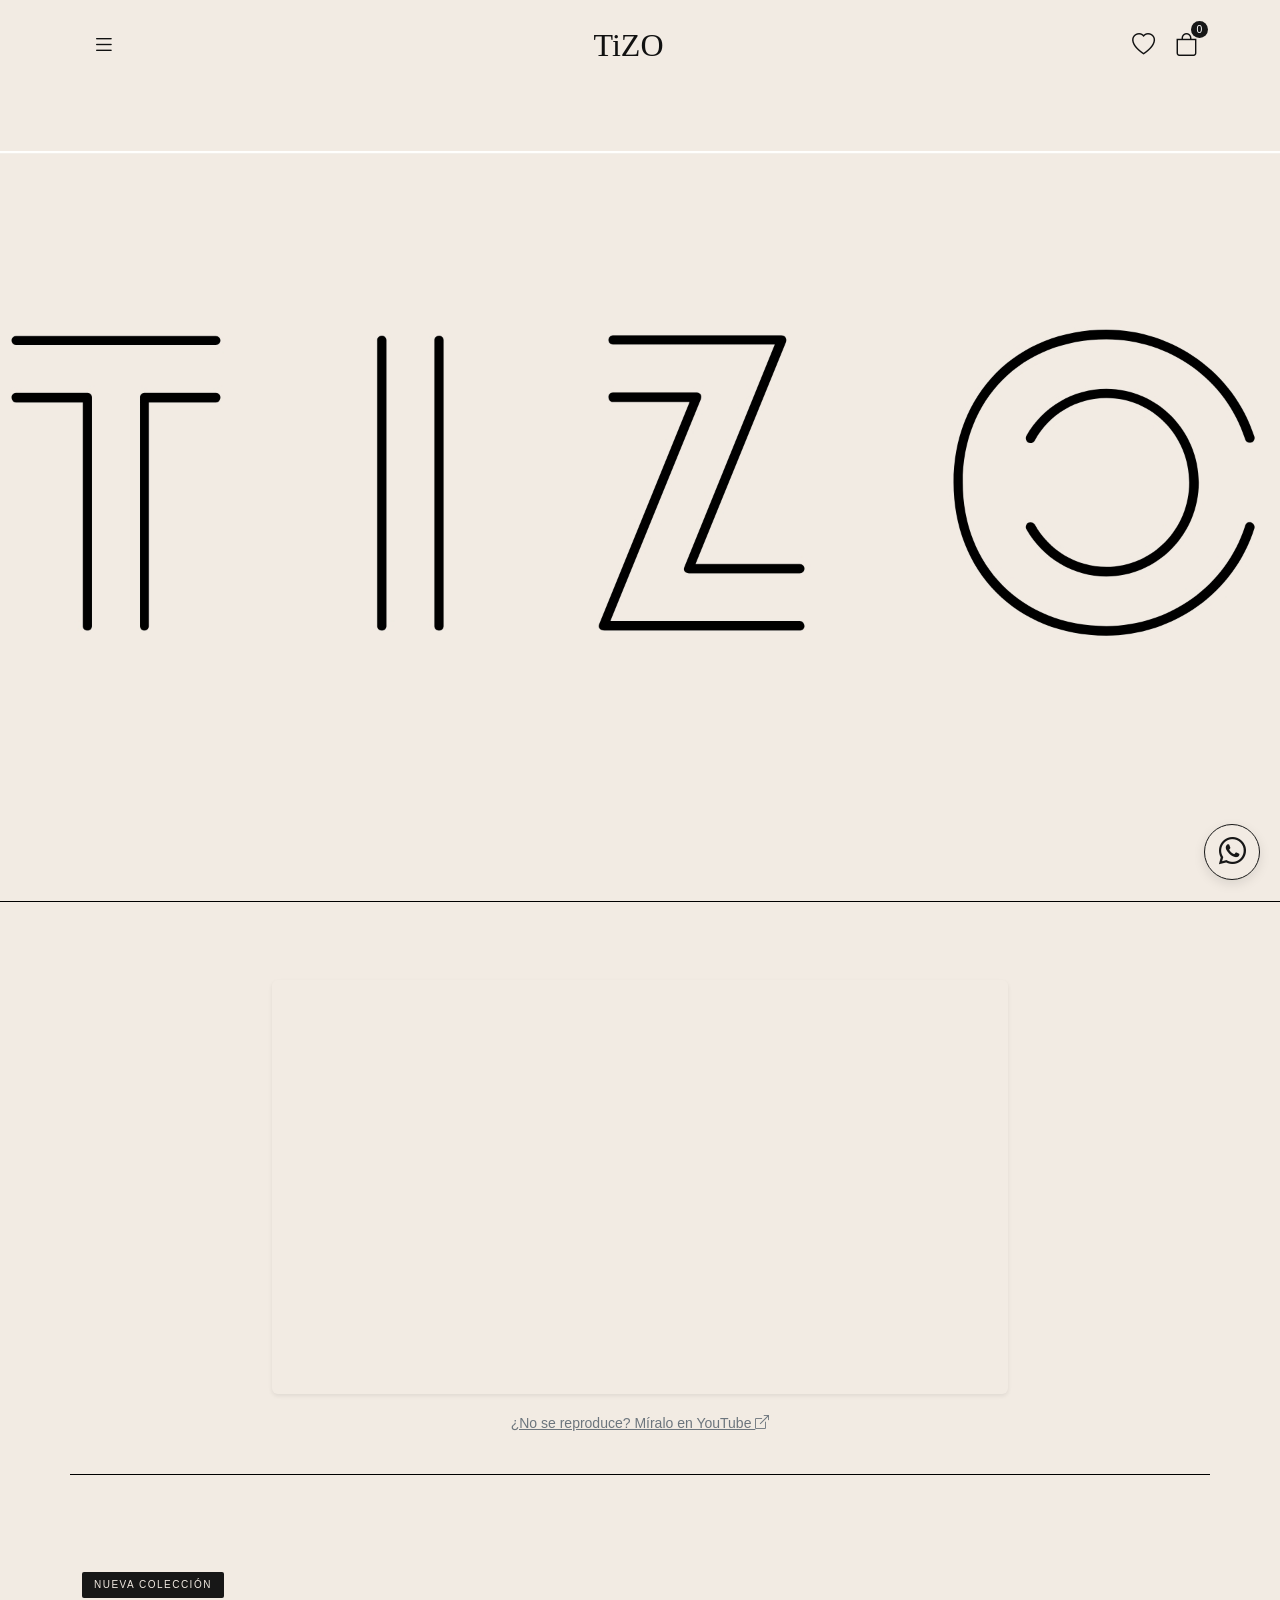
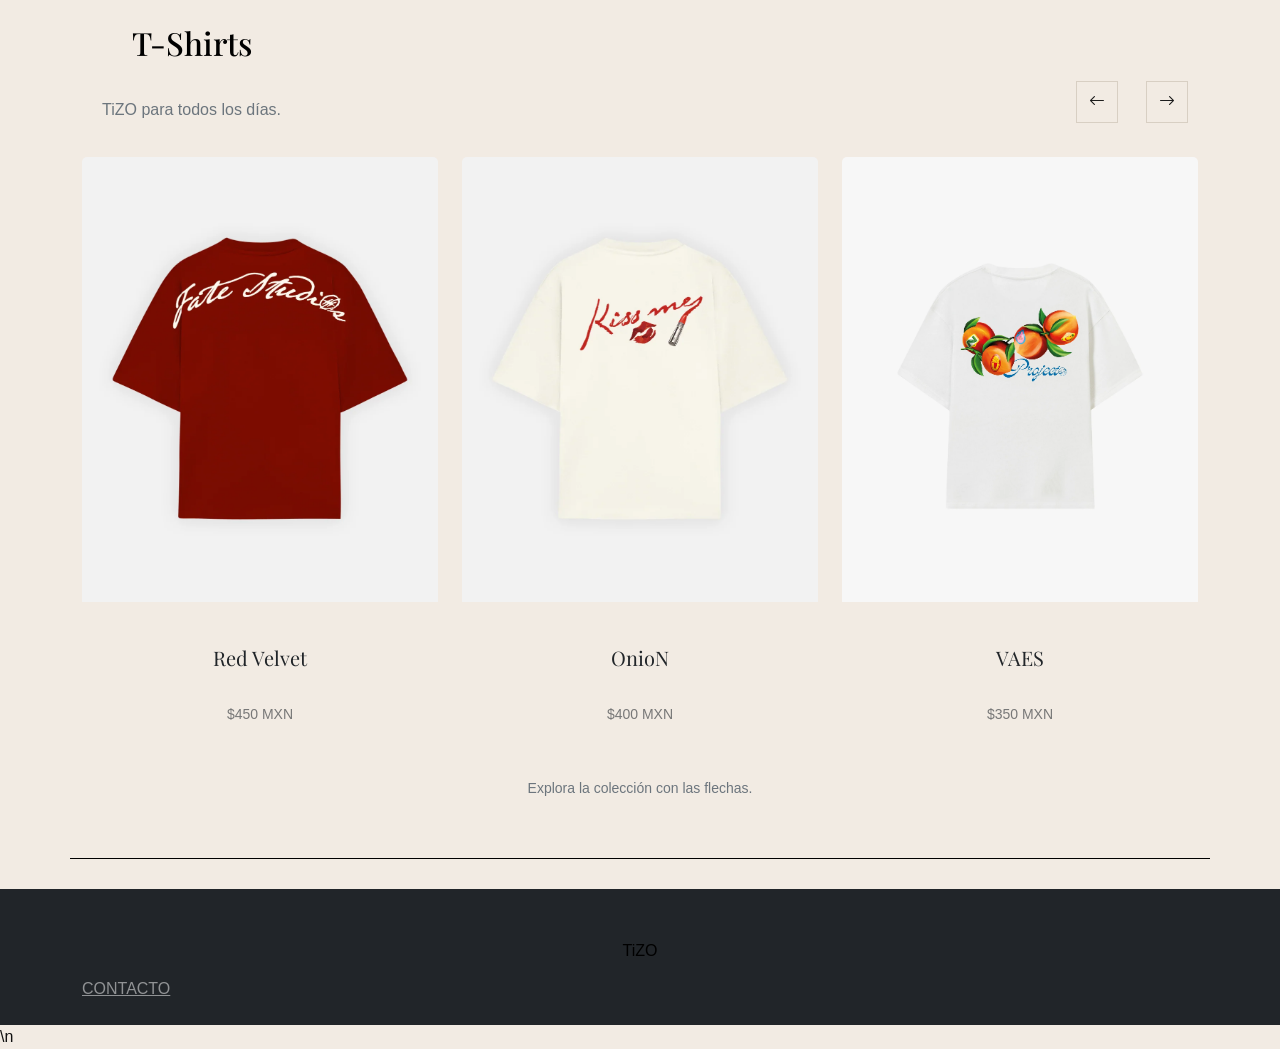
==== index.html @ a47ca125 "Add files via upload" ====
<!DOCTYPE html>
<html lang="es">

<head>
    <meta charset="UTF-8">
    <meta name="viewport" content="width=device-width, initial-scale=1.0">

    <title>TiZO | Playeras Minimalistas y Colección</title>

    <meta name="description" content="Descubre TiZO, una colección de playeras minimalistas con diseños únicos. Explora nuestros modelos y encuentra tu estilo.">

    <meta name="keywords" content="TiZO, playeras minimalistas, camisetas, ropa minimalista, colección de playeras, diseños originales">
    <meta name="author" content="TiZO">

    <meta property="og:title" content="TiZO | Playeras Minimalistas y Colección">
    <meta property="og:description" content="Explora la colección TiZO: playeras minimalistas con diseños únicos que destacan por su estilo y sencillez.">
    <meta property="og:type" content="website">

    <meta name="robots" content="index, follow">

    <link
        href="https://cdn.jsdelivr.net/npm/bootstrap@5.3.0/dist/css/bootstrap.min.css"
        rel="stylesheet"
    >

    <link
        href="https://cdn.jsdelivr.net/npm/bootstrap-icons@1.11.3/font/bootstrap-icons.min.css"
        rel="stylesheet"
    >

    <link rel="preconnect" href="https://fonts.googleapis.com">
    <link rel="preconnect" href="https://fonts.gstatic.com" crossorigin>

    <link
        href="https://fonts.googleapis.com/css2?family=Playfair+Display:wght@400;500;700&display=swap"
        rel="stylesheet"
    >

    <link rel="stylesheet" href="styles.css">
</head>


<!-- BOTÓN FLOTANTE DE WHATSAPP -->
<a
  href="https://wa.me/5215535069601"
  target="_blank"
  rel="noopener noreferrer"
  class="whatsapp-tizo"
  aria-label="Contactar a TiZO por WhatsApp"
  title="Contáctanos por WhatsApp"
>
  <i class="bi bi-whatsapp" aria-hidden="true"></i>
</a>


<body>

    
    <nav class="navbar">
        <div class="container">

            <button
                class="icon-btn"
                type="button"
                data-bs-toggle="offcanvas"
                data-bs-target="#menuTiZO"
                aria-controls="menuTiZO"
                aria-label="Abrir menú"
            >
                <i class="bi bi-list"></i>
            </button>

            <a href="index.html" class="logo">TiZO</a>

            <div class="nav-icons">
                <a href="clothing.html" aria-label="Favoritos">
                    <i class="bi bi-heart"></i>
                </a>

                 <a href="carrito.html" class="icono-carrito" aria-label="Mi carrito">
                    <i class="bi bi-bag"></i>
                    <span id="contadorCarrito">0</span>
                </a>
            </div>

        </div>
    </nav>

    
    <div
        class="offcanvas offcanvas-start"
        tabindex="-1"
        id="menuTiZO"
        aria-labelledby="menuTiZOTitulo"
    >
        <div class="offcanvas-header">

            <h5 class="offcanvas-title" id="menuTiZOTitulo">
                TiZO
            </h5>

            <button
                type="button"
                class="btn-close"
                data-bs-dismiss="offcanvas"
                aria-label="Cerrar menú"
            ></button>

        </div>

        <div class="offcanvas-body">
            <nav class="menu-tizo" aria-label="Navegación principal">
                <a href="index.html">Inicio</a>
                <a href="clothing.html">Clothing</a>
                <a href="carrito.html">Mi carrito</a>
                <a href="contacto.html">Contacto</a>
            </nav>
        </div>
    </div>


    <!-- BANNER PRINCIPAL -->
    <section class="container-fluid px-0">
        <img
            src="banner2.jpg"
            class="img-fluid w-100"
            alt="Texturas textiles de bambú"
        >
    </section>


    <!-- VIDEO -->
    <section class="container my-5">
        <div class="row justify-content-center">
            <div class="col-12 col-lg-8">
                <div class="ratio ratio-16x9 rounded overflow-hidden shadow-sm">
                    <iframe
                        src="https://www.youtube.com/embed/IUFN8d3WBF4?si=AcP2ISqA1IZ7TG-O"
                        title="Video de presentación de TiZO"
                        loading="lazy"
                        allow="accelerometer; clipboard-write; encrypted-media; gyroscope; picture-in-picture; web-share"
                        referrerpolicy="strict-origin-when-cross-origin"
                        allowfullscreen></iframe>
                </div>
                <p class="text-center small mt-2 mb-0">
                    <a href="https://www.youtube.com/watch?v=IUFN8d3WBF4" target="_blank" rel="noopener" class="text-secondary">
                        ¿No se reproduce? Míralo en YouTube <i class="bi bi-box-arrow-up-right"></i>
                    </a>
                </p>
            </div>
        </div>
    </section>


    
    <section class="container py-5">

        <div class="d-flex flex-wrap justify-content-between align-items-end gap-3 mb-4">

            <div>
                <span class="badge badge-tizo">Nueva colección</span>
                <h2 class="mt-3 mb-2">T-Shirts</h2>
                <p class="text-secondary mb-0">
                    TiZO para todos los días.
                </p>
            </div>

            
            <div class="d-flex gap-2">

                <button
                    class="btn-carrusel"
                    type="button"
                    data-bs-target="#carruselTiZO"
                    data-bs-slide="prev"
                    aria-label="Ver playeras anteriores"
                >
                    <i class="bi bi-arrow-left"></i>
                </button>

                <button
                    class="btn-carrusel"
                    type="button"
                    data-bs-target="#carruselTiZO"
                    data-bs-slide="next"
                    aria-label="Ver siguientes playeras"
                >
                    <i class="bi bi-arrow-right"></i>
                </button>

            </div>
        </div>


        
        <div id="carruselTiZO" class="carousel slide">

            <div class="carousel-inner">


                
                <div class="carousel-item active">

                    <div class="row g-4">

                        
                        <div class="col-12 col-sm-6 col-lg-4">
                            <a href="producto.html?id=1" class="text-decoration-none text-dark d-block h-100" aria-label="Ver detalles de Red Velvet">
                                <article class="card producto-card h-100">
                                <img
                                    src="red.jpg"
                                    class="card-img-top producto-img"
                                    alt="Playera Red Velvet"
                                >

                                <div class="card-body">
                                    <h3 class="card-title">Red Velvet</h3>
                                    <p class="producto-precio">$450 MXN</p>
                                </div>
                            </article>
                            </a>
                        </div>

                        
                        <div class="col-12 col-sm-6 col-lg-4">
                            <a href="producto.html?id=2" class="text-decoration-none text-dark d-block h-100" aria-label="Ver detalles de OnioN">
                                <article class="card producto-card h-100">
                                <img
                                    src="FRPlayere.jpg"
                                    class="card-img-top producto-img"
                                    alt="Playera OnioN"
                                >

                                <div class="card-body">
                                    <h3 class="card-title">OnioN</h3>
                                    <p class="producto-precio">$400 MXN</p>
                                </div>
                            </article>
                            </a>
                        </div>

                        <!-- VAES -->
                        <div class="col-12 col-sm-6 col-lg-4">
                            <a href="producto.html?id=3" class="text-decoration-none text-dark d-block h-100" aria-label="Ver detalles de VAES">
                                <article class="card producto-card h-100">
                                <img
                                    src="imagen3.jpg"
                                    class="card-img-top producto-img"
                                    alt="Playera VAES"
                                >

                                <div class="card-body">
                                    <h3 class="card-title">VAES</h3>
                                    <p class="producto-precio">$350 MXN</p>
                                </div>
                            </article>
                            </a>
                        </div>

                    </div>
                </div>


                <!-- PÁGINA 2: PLAYERAS 4, 5 Y 6 -->
                <div class="carousel-item">

                    <div class="row g-4">

                        <div class="col-12 col-sm-6 col-lg-4">
                            <a href="producto.html?id=4" class="text-decoration-none text-dark d-block h-100" aria-label="Ver detalles de BoAT">
                                <article class="card producto-card h-100">
                                <img
                                    src="boat.jpeg"
                                    class="card-img-top producto-img"
                                    alt="Playera modelo 4"
                                >

                                <div class="card-body">
                                    <h3 class="card-title">BoAT</h3>
                                    <p class="producto-precio">$400 MXN</p>
                                </div>
                            </article>
                            </a>
                        </div>

                        <div class="col-12 col-sm-6 col-lg-4">
                            <a href="producto.html?id=5" class="text-decoration-none text-dark d-block h-100" aria-label="Ver detalles de anaId">
                                <article class="card producto-card h-100">
                                <img
                                    src="anotherone.jpeg"
                                    class="card-img-top producto-img"
                                    alt="Playera modelo 5"
                                >

                                <div class="card-body">
                                    <h3 class="card-title">anaId</h3>
                                    <p class="producto-precio">$400 MXN</p>
                                </div>
                            </article>
                            </a>
                        </div>

                        <div class="col-12 col-sm-6 col-lg-4">
                            <a href="producto.html?id=6" class="text-decoration-none text-dark d-block h-100" aria-label="Ver detalles de TTc">
                                <article class="card producto-card h-100">
                                <img
                                    src="teniscourt.jpeg"
                                    class="card-img-top producto-img"
                                    alt="Playera modelo 6"
                                >

                                <div class="card-body">
                                    <h3 class="card-title">TTc</h3>
                                    <p class="producto-precio">$400 MXN</p>
                                </div>
                            </article>
                            </a>
                        </div>

                    </div>
                </div>


                <!-- PÁGINA 3: PLAYERAS 7, 8 Y 9 -->
                <div class="carousel-item">

                    <div class="row g-4">

                        <div class="col-12 col-sm-6 col-lg-4">
                            <a href="producto.html?id=7" class="text-decoration-none text-dark d-block h-100" aria-label="Ver detalles de TequiLA">
                                <article class="card producto-card h-100">
                                <img
                                    src="tequila.jpeg"
                                    class="card-img-top producto-img"
                                    alt="Playera modelo 7"
                                >

                                <div class="card-body">
                                    <h3 class="card-title">TequiLA</h3>
                                    <p class="producto-precio">$400 MXN</p>
                                </div>
                            </article>
                            </a>
                        </div>

                        <div class="col-12 col-sm-6 col-lg-4">
                            <a href="producto.html?id=8" class="text-decoration-none text-dark d-block h-100" aria-label="Ver detalles de AaroN">
                                <article class="card producto-card h-100">
                                <img
                                    src="swigd.jpeg"
                                    class="card-img-top producto-img"
                                    alt="Playera modelo 8"
                                >

                                <div class="card-body">
                                    <h3 class="card-title">AaroN</h3>
                                    <p class="producto-precio">$400 MXN</p>
                                </div>
                            </article>
                            </a>
                        </div>

                        <div class="col-12 col-sm-6 col-lg-4">
                            <a href="producto.html?id=9" class="text-decoration-none text-dark d-block h-100" aria-label="Ver detalles de Txas Boy">
                                <article class="card producto-card h-100">
                                <img
                                    src="resi.jpeg"
                                    class="card-img-top producto-img"
                                    alt="Playera modelo 9"
                                >

                                <div class="card-body">
                                    <h3 class="card-title">Txas Boy</h3>
                                    <p class="producto-precio">$400 MXN</p>
                                </div>
                            </article>
                            </a>
                        </div>

                    </div>
                </div>

            </div>
        </div>

        <p class="text-secondary small mt-3 mb-0">
            Explora la colección con las flechas.
        </p>

    </section>


    <!-- PIE DE PÁGINA -->
    <footer class="bg-dark text-white py-4">
        <div class="container">
            <p class="mb-1">TiZO</p>

            <a href="contacto.html" class="text-white-50">
                CONTACTO
            </a>
        </div>

      
    </footer>



    <script>
        // Actualiza el contador del carrito usando los productos guardados.
        document.addEventListener('DOMContentLoaded', () => {
            const carrito = JSON.parse(localStorage.getItem('carritoTiZO') || '[]');
            const total = carrito.reduce((suma, producto) => suma + Number(producto.cantidad || 1), 0);
            const contador = document.getElementById('contadorCarrito');
            if (contador) contador.textContent = total;
        });
    </script>

    <!-- JAVASCRIPT DE BOOTSTRAP -->
    <script src="https://cdn.jsdelivr.net/npm/bootstrap@5.3.0/dist/js/bootstrap.bundle.min.js"></script>


<script>
(function () {
    const carrito = JSON.parse(localStorage.getItem('tizoCarrito') || '[]');
    const total = Array.isArray(carrito) ? carrito.reduce((s, p) => s + Number(p.cantidad || 0), 0) : 0;
    const contador = document.getElementById('contadorCarrito');
    if (contador) contador.textContent = total;
})();
</script>
\n</body>
</html>
---- styles.css ----
/* ========================================
   TIZO — ESTILOS GENERALES
======================================== */

* {
    box-sizing: border-box;
}

body {
    background-color: #f2ebe3;
    margin: 0;
    padding: 0;
    color: #111;
    font-family: Arial, Helvetica, sans-serif;
}

/* Títulos principales */

h1 {
    font-weight: 700;
    font-family: "Playfair Display", serif;
    text-align: center;
    font-size: 48px;
    margin: 60px 0 40px;
    border-bottom: 4px solid #000;
}

/* Títulos secundarios */

h2 {
    color: black;
    text-align: center;
    font-family: "Playfair Display", serif;
    margin: 30px 0 15px;
    padding: 10px 20px;
}

/* Títulos terciarios */

h3 {
    color: black;
    text-align: center;
    font-family: "Playfair Display", serif;
    margin: 20px 0 10px;
    padding: 8px 15px;
}

/* Párrafos */

p {
    color: black;
    text-align: center;
    font-family: Arial, Helvetica, sans-serif;
    margin: 15px auto;
    padding: 10px 20px;
    line-height: 1.6;
    max-width: 900px;
}

/* Secciones generales */

section {
    margin: 30px 0;
    padding: 30px 25px;
    border-bottom: 1px solid #000;
}

/* Encabezado */

header {
    margin: 0;
    padding: 20px 30px;
    border-bottom: 2px solid #000;
    background-color: #f2ebe3;
}

/* Banner principal */

.banner {
    margin: 25px 0;
    padding: 20px;
    border: 1px solid #000;
    background-color: #000;
}

/* Catálogo */

.catalogo {
    margin: 40px auto;
    padding: 30px;
    border: 1px solid #000;
}

/* Cuadrícula de productos */

.productos {
    display: grid;
    grid-template-columns: repeat(3, 1fr);
    gap: 25px;
    margin-top: 30px;
}

/* Productos */

.producto {
    background-color: #000;
    color: #f2ebe3;
    padding: 20px;
    margin: 0;
    border: 1px solid #333;
}

/* Imágenes de productos */

.producto img {
    width: 100%;
    display: block;
    margin-bottom: 15px;
    border: 1px solid #f2ebe3;
}

/* Texto dentro de productos */

.producto p {
    color: #f2ebe3;
    margin: 10px 0;
    padding: 5px;
}

/* Botones generales */

button {
    margin: 10px;
    padding: 12px 20px;
    border: 1px solid #000;
    background-color: #000;
    color: #f2ebe3;
    font-family: Arial, Helvetica, sans-serif;
    cursor: pointer;
}

button:hover {
    background-color: #f2ebe3;
    color: #000;
}

/* ========================================
   NAVEGACIÓN
======================================== */

.navbar {
    background-color: #f2ebe3;
    padding: 18px 0;
}

.navbar .container {
    display: flex;
    align-items: center;
    justify-content: space-between;
}

.logo {
    font-family: "Angelica", serif;
    font-size: 32px;
    color: #111;
    text-decoration: none;
    margin: 0 auto;
}

.icon-btn,
.nav-icons a {
    color: #111;
    font-size: 23px;
    text-decoration: none;
}

.icon-btn {
    background: none;
    border: none;
    padding: 0;
    cursor: pointer;
}

.nav-icons {
    display: flex;
    align-items: center;
    gap: 20px;
}

/* Menú lateral TiZO */

.offcanvas {
    background-color: #f2ebe3;
    color: #111;
    border-right: 1px solid #d8cfc3;
}

.offcanvas-title {
    font-family: "Playfair Display", serif;
    font-size: 28px;
    color: #111;
}

.menu-tizo {
    display: flex;
    flex-direction: column;
    gap: 0;
}

.menu-tizo a {
    display: block;
    padding: 16px 0;
    color: #111;
    text-decoration: none;
    font-family: Arial, Helvetica, sans-serif;
    font-size: 15px;
    border-bottom: 1px solid #d8cfc3;
    transition: color 0.2s ease;
}

.menu-tizo a:hover {
    color: #bb8649;
}

/* ========================================
   COLECCIÓN TIZO
======================================== */

.producto-img {
    display: block;
    width: 100%;
    aspect-ratio: 4 / 5;
    object-fit: cover;
    background-color: #e9e2d9;
}

.badge-tizo {
    background-color: #171717;
    color: #f2ebe3;
    border-radius: 2px;
    padding: 8px 12px;
    font-size: 10px;
    font-weight: 400;
    letter-spacing: 1.5px;
    text-transform: uppercase;
}

.producto-card {
    border: none;
    border-radius: 0;
    background: transparent;
}

.producto-card .card-body {
    padding: 16px 0;
}

.producto-card .card-title {
    font-family: "Playfair Display", serif;
    font-size: 20px;
    font-weight: 400;
    margin-bottom: 8px;
}

.producto-precio {
    color: #777;
    font-size: 14px;
    margin-bottom: 0;
}

/* Flechas del carrusel */

.btn-carrusel {
    width: 42px;
    height: 42px;
    border: 1px solid #d8cfc3;
    background: transparent;
    color: #171717;
    display: flex;
    align-items: center;
    justify-content: center;
    transition: background-color 0.2s ease, color 0.2s ease;
}

.btn-carrusel:hover {
    background-color: #171717;
    color: #f2ebe3;
}

/* Transición del carrusel */

#carruselTiZO .carousel-item {
    transition: transform 0.6s ease-in-out;
}

/* ========================================
   CONTACTO TIZO
======================================== */

.titulo-contacto {
    font-family: "Playfair Display", serif;
    font-size: clamp(2.8rem, 6vw, 4.5rem);
    margin-bottom: 15px;
}

.subtitulo-contacto {
    font-family: "Playfair Display", serif;
    font-size: 1.8rem;
    margin-bottom: 22px;
}

.tarjeta-contacto {
    height: 100%;
    padding: 25px;
    background: #fff;
    border: 1px solid #e5ded5;
    border-radius: 4px;
}

.tarjeta-contacto i {
    font-size: 1.5rem;
    margin-bottom: 15px;
    display: inline-block;
}

.tarjeta-contacto h3 {
    font-size: 1.1rem;
    margin-bottom: 12px;
}

.tarjeta-contacto p {
    margin-bottom: 8px;
    overflow-wrap: anywhere;
}

.tarjeta-contacto a {
    color: #555;
    text-decoration: none;
}

.tarjeta-contacto a:hover {
    color: #000;
    text-decoration: underline;
}

.formulario-contacto {
    max-width: 750px;
    margin: 0 auto;
    padding: 30px;
    background: #fff;
    border: 1px solid #e5ded5;
    border-radius: 4px;
}

.formulario-contacto .form-control,
.formulario-contacto .form-select {
    padding: 12px;
    border-color: #d8d0c6;
    border-radius: 3px;
}

.formulario-contacto .form-control:focus,
.formulario-contacto .form-select:focus {
    border-color: #777;
    box-shadow: none;
}

/* ========================================
   TIZO — CLOTHING
======================================== */

.portada-clothing {
    padding-top: 75px;
    padding-bottom: 65px;
    text-align: center;
}

.portada-clothing h1 {
    font-family: "Playfair Display", serif;
    font-size: clamp(3rem, 7vw, 5rem);
    margin: 12px 0;
}

.portada-clothing > p:last-child {
    color: #777;
}

.etiqueta-clothing {
    color: #888;
    font-size: 0.72rem;
    letter-spacing: 2px;
}

.encabezado-coleccion {
    display: flex;
    align-items: end;
    justify-content: space-between;
    gap: 20px;
    margin-bottom: 25px;
}

.encabezado-coleccion h2,
.guia-tallas h2 {
    font-family: "Playfair Display", serif;
    font-size: 2rem;
}

.encabezado-coleccion p,
.texto-medidas {
    color: #777;
    margin-bottom: 0;
}

#totalProductos {
    color: #777;
    font-size: 0.85rem;
    white-space: nowrap;
}

/* Buscador y filtros */

.filtros-clothing {
    display: flex;
    gap: 12px;
    margin-bottom: 30px;
}

.buscador-clothing {
    display: flex;
    align-items: center;
    gap: 10px;
    flex: 1;
    padding: 0 14px;
    background: #fff;
    border: 1px solid #ded8d0;
}

.buscador-clothing input {
    width: 100%;
    padding: 12px 0;
    border: none;
    outline: none;
    background: transparent;
}

.filtros-clothing > select {
    min-width: 180px;
    padding: 12px;
    border: 1px solid #ded8d0;
    background: #fff;
}

/* Tarjetas de productos */

.producto-clothing {
    height: 100%;
    background: #fff;
}

.imagen-producto {
    position: relative;
    overflow: hidden;
    background: #ebe7e1;
    aspect-ratio: 4 / 5;
}

.imagen-producto img {
    display: block;
    width: 100%;
    height: 100%;
    object-fit: cover;
    transition: transform 0.4s ease;
}

.producto-clothing:hover .imagen-producto img {
    transform: scale(1.03);
}

/* Favoritos */

.btn-favorito {
    position: absolute;
    top: 12px;
    right: 12px;
    display: grid;
    place-items: center;
    width: 38px;
    height: 38px;
    border: none;
    border-radius: 50%;
    background: rgba(255, 255, 255, 0.92);
    color: #171717;
    font-size: 1.1rem;
}

.btn-favorito[aria-pressed="true"] {
    color: #8b2929;
}

/* Información del producto */

.info-producto {
    padding: 18px 14px 20px;
}

.categoria-producto {
    margin-bottom: 5px;
    color: #888;
    font-size: 0.72rem;
    letter-spacing: 1px;
    text-transform: uppercase;
}

.info-producto h3 {
    margin-bottom: 7px;
    font-family: "Playfair Display", serif;
    font-size: 1.25rem;
}

.precio-producto {
    margin-bottom: 16px;
    font-size: 0.95rem;
}

.info-producto label {
    display: block;
    margin-bottom: 6px;
    font-size: 0.8rem;
    color: #666;
}

.select-talla {
    width: 100%;
    padding: 9px;
    margin-bottom: 12px;
    border: 1px solid #ded8d0;
    background: #fff;
}

/* Botón para agregar al carrito */

.btn-agregar {
    width: 100%;
    padding: 11px 8px;
    border: 1px solid #171717;
    background: #171717;
    color: #fff;
    font-size: 0.85rem;
    transition: background-color 0.2s, color 0.2s;
}

.btn-agregar:hover {
    background: #fff;
    color: #171717;
}

/* Contador del carrito */

.icono-carrito {
    position: relative;
}

#contadorCarrito {
    position: absolute;
    top: -7px;
    right: -10px;
    display: grid;
    place-items: center;
    min-width: 17px;
    height: 17px;
    padding: 0 4px;
    border-radius: 50%;
    background: #171717;
    color: #fff;
    font-size: 0.65rem;
}

/* Guía de tallas */

.guia-tallas {
    background: #ebe5dc;
    margin-top: 20px;
}

.guia-tallas h2 {
    margin-bottom: 12px;
}

.tabla-tallas {
    height: 100%;
    padding: 22px;
    background: #fff;
}

.tabla-tallas h3 {
    margin-bottom: 18px;
    font-family: "Playfair Display", serif;
    font-size: 1.25rem;
}

.tabla-tallas .table {
    margin-bottom: 0;
    font-size: 0.85rem;
}

.tabla-tallas .table th {
    font-weight: 500;
    color: #777;
}

.tabla-tallas .table > :not(caption) > * > * {
    padding: 10px 5px;
}

/* Pie de página */

.footer-clothing {
    border-top: 1px solid #ded8d0;
}

.footer-clothing a {
    margin: 0 12px;
    color: #333;
    text-decoration: none;
    font-size: 0.9rem;
}

.footer-clothing a:hover {
    text-decoration: underline;
}

/* ========================================
   TIZO — CARRITO
======================================== */

.carrito-pagina {
    padding-top: 55px;
    padding-bottom: 70px;
}

.encabezado-carrito {
    text-align: center;
    padding: 25px 0 55px;
}

.etiqueta-carrito {
    color: #888;
    font-size: 0.72rem;
    letter-spacing: 2px;
}

.encabezado-carrito h1 {
    font-family: "Playfair Display", serif;
    font-size: clamp(2.8rem, 6vw, 4.5rem);
    margin: 12px 0;
}

.encabezado-carrito > p:last-child {
    color: #777;
}

/* Encabezado de la lista */

.titulo-lista-carrito {
    display: flex;
    justify-content: space-between;
    align-items: center;
    gap: 15px;
    padding-bottom: 18px;
    border-bottom: 1px solid #ded8d0;
}

.titulo-lista-carrito h2,
.resumen-carrito h2,
.encabezado-recomendaciones h2 {
    font-family: "Playfair Display", serif;
    font-size: 1.7rem;
}

.titulo-lista-carrito a,
.encabezado-recomendaciones > a {
    color: #333;
    font-size: 0.85rem;
    text-decoration: none;
}

.titulo-lista-carrito a:hover,
.encabezado-recomendaciones > a:hover {
    text-decoration: underline;
}

/* Productos del carrito */

.producto-carrito {
    display: grid;
    grid-template-columns: 115px minmax(0, 1fr) auto;
    align-items: center;
    gap: 20px;
    padding: 22px 0;
    border-bottom: 1px solid #ded8d0;
}

.imagen-carrito {
    width: 115px;
    aspect-ratio: 4 / 5;
    object-fit: cover;
    background: #ebe7e1;
}

.datos-producto-carrito h3 {
    margin-bottom: 7px;
    font-family: "Playfair Display", serif;
    font-size: 1.2rem;
}

.detalle-carrito {
    margin-bottom: 7px;
    color: #777;
    font-size: 0.85rem;
}

.precio-carrito {
    margin-bottom: 12px;
    font-size: 0.9rem;
}

/* Controles de cantidad */

.controles-cantidad {
    display: inline-flex;
    align-items: center;
    gap: 16px;
    border: 1px solid #ded8d0;
    padding: 4px 9px;
}

.controles-cantidad button {
    border: 0;
    background: transparent;
    font-size: 1.1rem;
    min-width: 20px;
}

.controles-cantidad span {
    font-size: 0.85rem;
}

/* Acciones del producto */

.acciones-producto-carrito {
    display: flex;
    flex-direction: column;
    align-items: end;
    gap: 25px;
    height: 100%;
    padding-top: 4px;
}

.acciones-producto-carrito strong {
    font-size: 0.9rem;
    white-space: nowrap;
}

.btn-eliminar {
    border: 0;
    background: transparent;
    color: #777;
    font-size: 0.8rem;
    text-decoration: underline;
}

.btn-eliminar:hover {
    color: #111;
}

/* Resumen del carrito */

.resumen-carrito {
    padding: 25px;
    background: #ebe5dc;
}

.resumen-carrito h2 {
    margin-bottom: 25px;
}

.linea-resumen {
    display: flex;
    justify-content: space-between;
    gap: 15px;
    margin-bottom: 18px;
    font-size: 0.9rem;
}

.nota-resumen {
    color: #777;
    font-size: 0.78rem;
    line-height: 1.6;
}

/* Botones TiZO */

.btn-tizo {
    display: inline-flex;
    justify-content: center;
    align-items: center;
    gap: 10px;
    width: 100%;
    padding: 13px 18px;
    border: 1px solid #171717;
    background: #171717;
    color: #fff;
    text-decoration: none;
    font-size: 0.9rem;
    transition: background-color 0.2s, color 0.2s;
}

.btn-tizo:hover {
    background: transparent;
    color: #171717;
}

.btn-tizo:disabled {
    opacity: 0.45;
    cursor: not-allowed;
}

/* Carrito vacío */

.carrito-vacio {
    padding: 45px 20px;
    text-align: center;
}

.carrito-vacio > i {
    display: block;
    margin-bottom: 18px;
    font-size: 2.5rem;
}

.carrito-vacio h3 {
    font-family: "Playfair Display", serif;
    font-size: 1.5rem;
}

.carrito-vacio p {
    margin: 12px auto 25px;
    color: #777;
    font-size: 0.9rem;
}

.carrito-vacio .btn-tizo {
    width: auto;
}

/* Recomendaciones */

.recomendaciones-carrito {
    padding-top: 85px;
}

.encabezado-recomendaciones {
    display: flex;
    justify-content: space-between;
    align-items: end;
    gap: 20px;
    margin-bottom: 25px;
}

.recomendacion-producto img {
    display: block;
    width: 100%;
    aspect-ratio: 4 / 5;
    object-fit: cover;
    background: #ebe7e1;
}

.recomendacion-producto h3 {
    margin: 15px 0 5px;
    font-family: "Playfair Display", serif;
    font-size: 1.2rem;
}

.recomendacion-producto p {
    color: #777;
    font-size: 0.9rem;
}

.btn-recomendacion {
    width: 100%;
    padding: 10px;
    border: 1px solid #171717;
    background: transparent;
    color: #171717;
    font-size: 0.82rem;
    transition: background-color 0.2s, color 0.2s;
}

.btn-recomendacion:hover {
    background: #171717;
    color: #fff;
}

/* ========================================
   RESPONSIVE — TABLET Y CELULAR
======================================== */

/* Tabletas y dispositivos medianos */

@media (max-width: 991.98px) {
    .productos {
        grid-template-columns: repeat(2, minmax(0, 1fr));
        gap: 20px;
    }

    .catalogo {
        padding: 24px;
    }

    .producto-carrito {
        grid-template-columns: 90px minmax(0, 1fr);
        gap: 15px;
    }

    .imagen-carrito {
        width: 90px;
    }

    .acciones-producto-carrito {
        grid-column: 2;
        flex-direction: row;
        flex-wrap: wrap;
        align-items: center;
        justify-content: space-between;
        gap: 12px;
        padding-top: 0;
    }

    .filtros-clothing {
        flex-wrap: wrap;
    }

    .buscador-clothing {
        flex-basis: 100%;
    }
}

/* Celulares */

@media (max-width: 576px) {
    h1 {
        font-size: 36px;
        margin: 40px 0 30px;
    }

    section {
        padding: 24px 16px;
    }

    .catalogo {
        padding: 16px;
        margin: 24px auto;
    }

    .productos {
        grid-template-columns: repeat(2, minmax(0, 1fr));
        gap: 12px;
    }

    .producto {
        padding: 12px;
    }

    .producto-card .card-title {
        font-size: 18px;
    }

    .btn-carrusel {
        width: 38px;
        height: 38px;
    }

    .navbar {
        padding: 12px 0;
    }

    .navbar .container {
        gap: 10px;
    }

    .logo {
        font-size: 27px;
    }

    .nav-icons {
        gap: 12px;
    }

    .icon-btn,
    .nav-icons a {
        font-size: 20px;
    }

    /* Contacto */

    .titulo-contacto {
        font-size: clamp(2.3rem, 10vw, 3rem);
    }

    .subtitulo-contacto {
        font-size: 1.5rem;
    }

    .formulario-contacto {
        padding: 20px;
    }

    .tarjeta-contacto {
        padding: 20px;
    }

    /* Clothing */

    .portada-clothing {
        padding-top: 50px;
        padding-bottom: 45px;
    }

    .portada-clothing h1 {
        font-size: clamp(2.5rem, 10vw, 3.5rem);
    }

    .encabezado-coleccion {
        align-items: flex-start;
        flex-direction: column;
        gap: 10px;
    }

    .encabezado-coleccion h2 {
        font-size: 1.6rem;
    }

    .filtros-clothing {
        flex-direction: column;
    }

    .buscador-clothing,
    .filtros-clothing > select {
        width: 100%;
        min-width: 0;
    }

    .info-producto {
        padding: 13px 9px 16px;
    }

    .info-producto h3 {
        font-size: 1.05rem;
    }

    .btn-agregar {
        font-size: 0.76rem;
    }

    .tabla-tallas {
        padding: 16px;
        overflow-x: auto;
    }

    .footer-clothing a {
        display: inline-block;
        margin: 6px 8px;
    }

    /* Carrito */

    .carrito-pagina {
        padding-top: 30px;
        padding-bottom: 45px;
    }

    .encabezado-carrito {
        padding-bottom: 35px;
    }

    .titulo-lista-carrito {
        align-items: flex-start;
        flex-direction: column;
    }

    .producto-carrito {
        grid-template-columns: 72px minmax(0, 1fr);
        gap: 12px;
        padding: 16px 0;
    }

    .imagen-carrito {
        width: 72px;
        height: 90px;
    }

    .acciones-producto-carrito {
        grid-column: 2;
        flex-wrap: wrap;
        align-items: flex-start;
        justify-content: space-between;
        gap: 10px;
    }

    .datos-producto-carrito h3 {
        font-size: 1rem;
    }

    .resumen-carrito {
        padding: 16px;
    }

    .encabezado-recomendaciones {
        align-items: flex-start;
        flex-direction: column;
        gap: 12px;
    }

    .recomendaciones-carrito {
        padding-top: 55px;
    }

    .recomendaciones-carrito .row {
        row-gap: 1rem;
    }

    .recomendacion-producto h3 {
        font-size: 1rem;
    }

    .btn-recomendacion {
        padding: 0.6rem 0.45rem;
        font-size: 0.78rem;
    }
}

/* Celulares muy estrechos */

@media (max-width: 359.98px) {
    .productos {
        grid-template-columns: 1fr;
    }

    #listaProductos > .producto-item {
        width: 100%;
    }

    .nav-icons {
        gap: 0.4rem;
    }

    .icon-btn,
    .nav-icons a {
        font-size: 1.15rem;
    }

    .producto-carrito {
        grid-template-columns: 60px minmax(0, 1fr);
        gap: 10px;
    }

    .imagen-carrito {
        width: 60px;
        height: 76px;
    }

    .formulario-contacto {
        padding: 1.1rem;
    }

    .tarjeta-contacto {
        padding: 1.1rem;
    }
}

/* Pantallas grandes */

@media (min-width: 1400px) {
    .container {
        max-width: 1320px;
    }

    main > section.container,
    .carrito-pagina {
        padding-left: clamp(1rem, 2vw, 2rem);
        padding-right: clamp(1rem, 2vw, 2rem);
    }

    .productos,
    .catalogo {
        gap: 2rem;
    }
}

/* Accesibilidad: reduce animaciones si el dispositivo lo solicita */

@media (prefers-reduced-motion: reduce) {
    html {
        scroll-behavior: auto;
    }

    *,
    *::before,
    *::after {
        animation-duration: 0.01ms !important;
        animation-iteration-count: 1 !important;
        transition-duration: 0.01ms !important;
    }
}


/* BOTÓN WHATSAPP - ESTILO TiZO */
.whatsapp-tizo {
  position: fixed;
  bottom: 20px;
  right: 20px;
  z-index: 999;

  width: 56px;
  height: 56px;
  display: flex;
  align-items: center;
  justify-content: center;

  background-color: #f2ebe3;
  color: #171717;
  border: 1px solid #171717;
  border-radius: 50%;

  font-size: 27px;
  text-decoration: none;

  box-shadow: 0 4px 12px rgba(0, 0, 0, 0.10);
  transition: background-color 0.25s ease,
              color 0.25s ease,
              transform 0.25s ease,
              box-shadow 0.25s ease;
}

.whatsapp-tizo:hover {
  background-color: #171717;
  color: #f2ebe3;
  transform: translateY(-3px);
  box-shadow: 0 7px 16px rgba(0, 0, 0, 0.16);
}

.whatsapp-tizo:focus-visible {
  outline: 2px solid #171717;
  outline-offset: 4px;
}
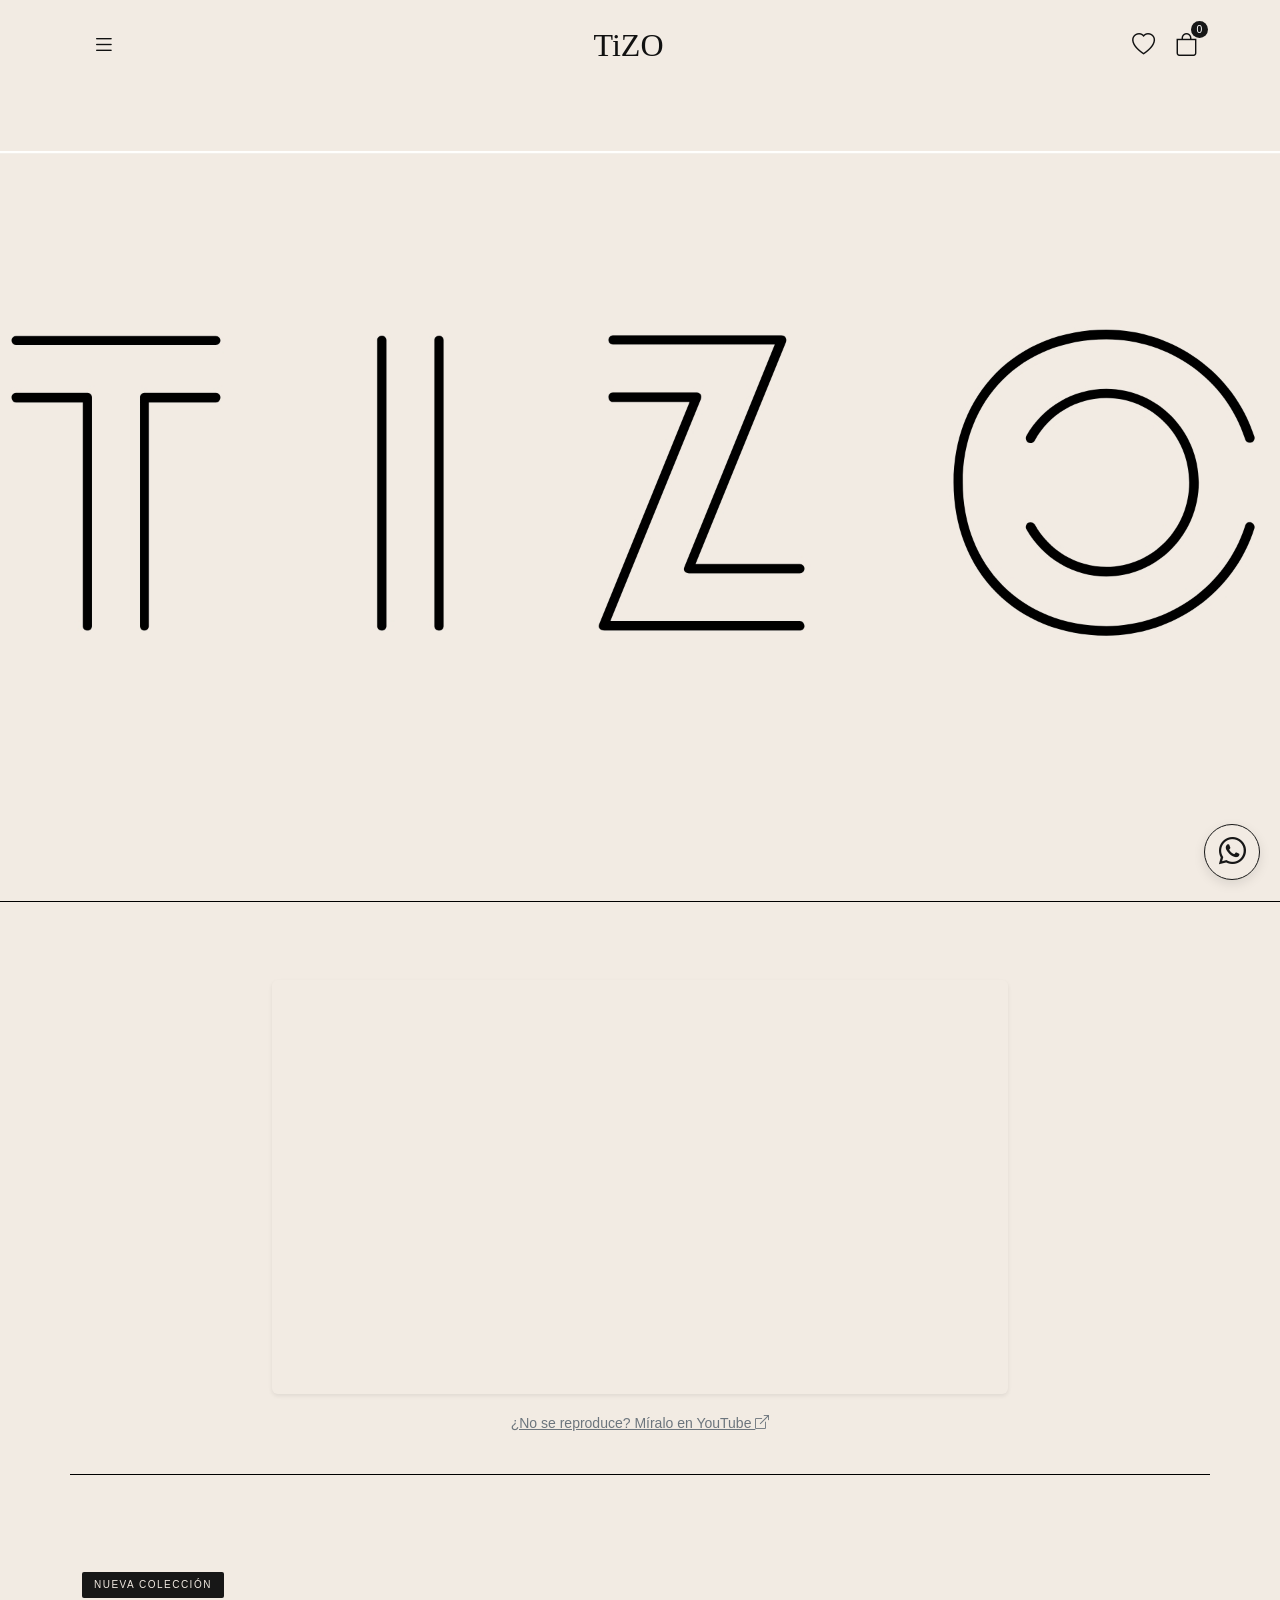
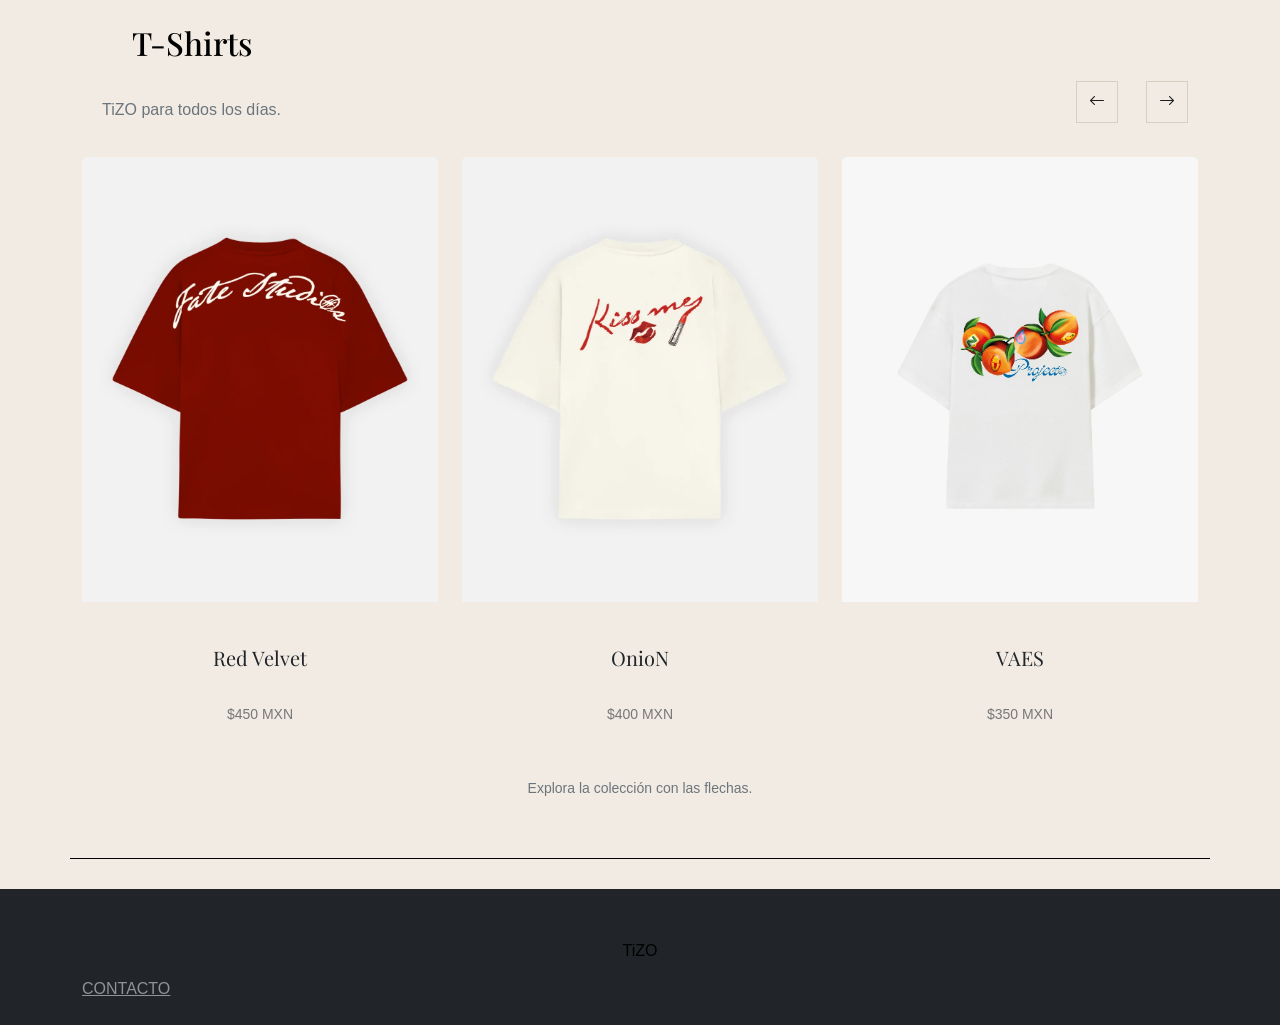
==== commit 1256ba8a: "Update index.html" ====
--- a/index.html
+++ b/index.html
@@ -428,5 +428,5 @@
     if (contador) contador.textContent = total;
 })();
 </script>
-\n</body>
-</html>+</body>
+</html>
